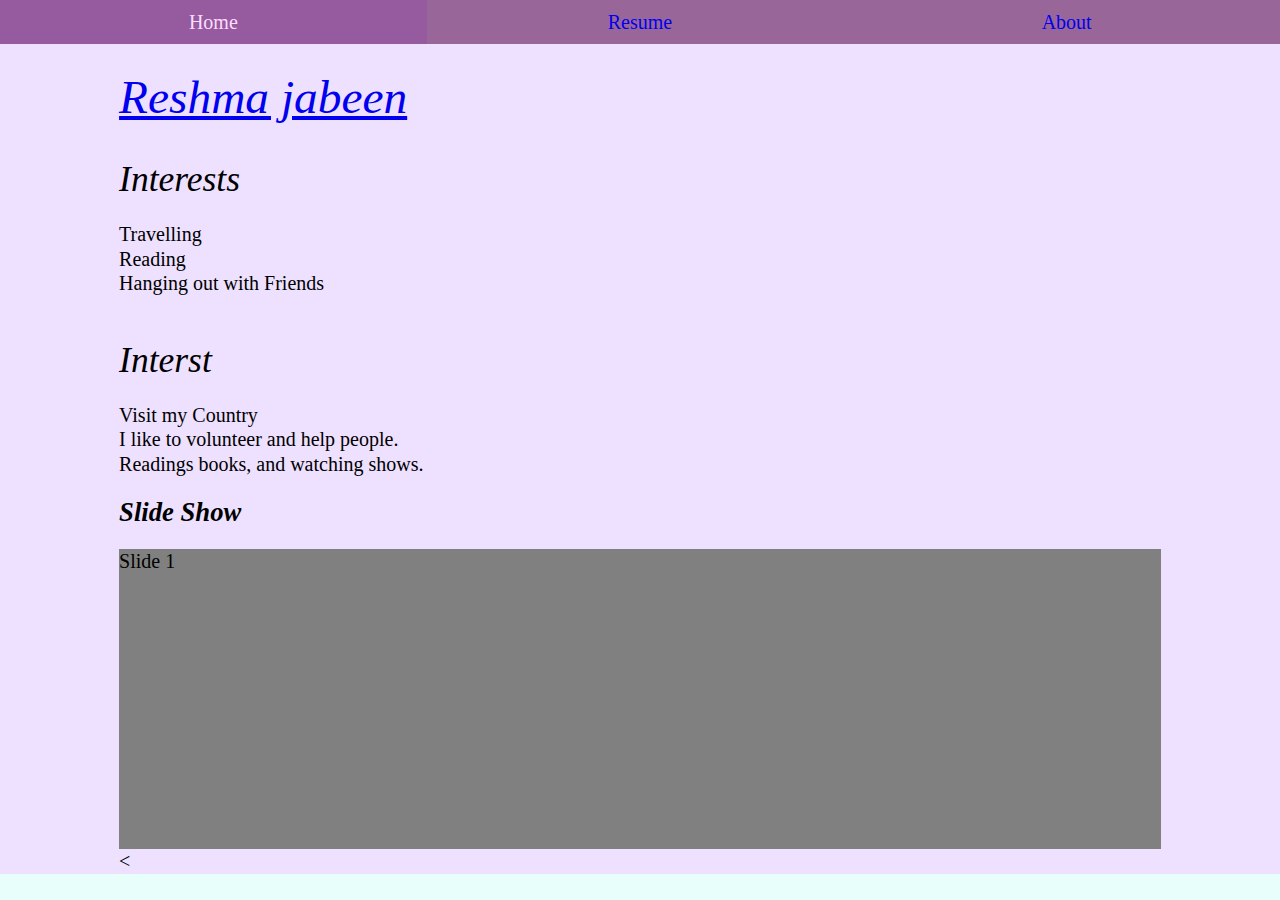
==== about/index.html @ bf3da615 "made changes to the content in about file, added slide show" ====
<!DOCTYPE html>
<html id="about" lang="en">
<head>
  <title>Reshma Jabeen:About</title>
  <meta charset="UTF-8"/>
  <meta name="viewport" content="width=device-width,initial-scale=1.0,shrink-to-fit=no" />
  <link rel="stylesheet" href="../css/screen.css" />
</head>
<body>
  <header>
    <h1><a href="../index.html" rel="home">Reshma jabeen</a></h1>
    <h2> Interests </h2>
    <ul>
      <li>Travelling</li>
      <li>Reading</li>
      <li>Hanging out with Friends</li>
    </ul>
    <nav id="navigation">
      <ul>
        <li><a href="../">Home</a></li>
        <li><a href="../resume">Resume</a></li>
        <li><a href="../about">About</a></li>
      </ul>
    </nav>
  </header>
  <main id="content">
    <article>
      <h2> Interst </h2>
      <ul>
        <li>Visit my Country </li>
        <li>I like to volunteer and help people.</li>
        <li>Readings books, and watching shows.</li>
      </ul>
      <h3> Slide Show </h3>
      <ol  id="slides">
        <li class ="slide showing">Slide 1</li>
        <li class="slide">Slide 2</li>
        <li class="slide">Slide 3</li>
        <li class="slide">Slide 4</li>
        <li class="slide">Slide 5</li>
      </ol

      <button class="controls" id="previous">&lt;</button>
      <button class="controls" id="pause">&#10074;&#10074;</button>
      <button class="controls" id="next">&gt;</button>

    <!-- <h4>My cat's pic</h4>
       Add figure and figure caption tags
     <img src="https://i.pinimg.com/originals/5a/3e/2e/5a3e2e6ca5f60d695eccde65edff946c.jpg -->

    </article>
  </main>

  <script src="https://ajax.googleapis.com/ajax/libs/jquery/3.2.1/jquery.min.js"></script>
  <script src="js/site.js"></script>
</body>
</html>
---- css/screen.css ----
/* http://meyerweb.com/eric/tools/css/reset/
   v2.0 | 20110126
   License: none (public domain)
*/
/* stylelint-disable */
a,abbr,acronym,address,applet,article,aside,audio,b,big,blockquote,body,canvas,caption,center,cite,code,dd,del,details,dfn,div,dl,dt,em,embed,fieldset,figcaption,figure,footer,form,h1,h2,h3,h4,h5,h6,header,hgroup,html,i,iframe,img,ins,kbd,label,legend,li,mark,menu,nav,object,ol,output,p,pre,q,ruby,s,samp,section,small,span,strike,strong,sub,summary,sup,table,tbody,td,tfoot,th,thead,time,tr,tt,u,ul,var,video{margin:0;padding:0;border:0;font:inherit;vertical-align:baseline}article,aside,details,figcaption,figure,footer,header,hgroup,main,menu,nav,section{display:block}html,.stylelint{line-height:1}body,.stylelint{line-height:inherit}ol,ul,.stylelint{list-style:none}blockquote,q{quotes:none}blockquote:after,blockquote:before,q:after,q:before{content:'';content:none}table{border-collapse:collapse;border-spacing:0}
/* stylelint-enable */

/* Begin site styles below */
/* responsive media */

img,
video,
audio {
  padding-top: 1.125em;
  display: block;
  max-width: 100%;
}

 /*Inserting font for the page */

html {
  font-size: 1.125em; /*18/16 = 1.125*/
  line-height: 1.22222em; /*22/18 = 1.22222*/
  font-family: serif, helvetica, arial, sans-serif;
  background-color: #e8fefb;
  text-decoration: none;
}

body {
  padding-top: 3.67em;    /*11/ 18 = 1.222em*/
  padding-right: 1.2222em;  /* 22 / 18 = 1.22em */
  padding-left: 1.222em;  /* 22 / 18 = 1.2em*/
  background-color: #EEE0FF;
}

p {
  /*text-indent: 1em; */
  padding-bottom: 0.61111em; /* 11 / 18 = 0.611111*/
  padding-top: 0.6111em; /*11/18 = 0.61111*/

}


/*
nav a {
  text-decoration: none;
  display: block;
  width: 100%;

  padding-top: 0.5em; /*11/18 = 0.611*/
  /*padding-bottom: 0.5em; /*11/18 = 0.611*/
  /*text-align: center;
  background-color: rgb(153,102,153);

}

nav a:hover {
  background-color: #965A9E;
  color: #FBDDFF;
}

nav li {
  float: left;
  width: 33.333%;
}*/

h1,
h2,
h3,


h1 {
  text-align: left;
  padding-bottom: 0.375em;

  font-style: italic;
  font-size: 2.369em;  /* 42.63/18 = 2.369 */
  line-height: 1.032em;  /* 44/42.635 = 1.02 */
  text-decoration: none;
}

h2 {
  text-align: left;
  font-style: oblique;
  font-size: 1.7768888889em; /* 31.984 / 18 = 1.7768888889 */
  line-height: 1.0317658829em; /* 33 / 31.984 = 1.0317658829 */
  padding-bottom:  0.687843922em; /* 22 / 31.984 = 0.687843922 */
  padding-top: 0.6em; /*22/42.635 = 0.516*/
  border-top: 0.065em;
  border
  -bottom: 0.065em;
}

h3 {

  font-family: serif, helvetica, arial, sans-serif;
  font-weight: bolder;
  font-size: 1.333em; /* 23.994 / 18 = 1.333 */
  line-height: 0.9168958906em; /* 22 / 23.994 = 0.9168958906 */
  padding-bottom: 0.9168958906em; /* 22 / 23.994 = 0.9168958906 */

 }


/*p {
  text-indent: 1em;
  padding-bottom: 0.6111111111em; /* 11 / 18 = 0.6111111111 */



ol, ul {
  padding-bottom: 1.222em; /* 22 / 18 = 0.61~ */
}

ol {
  list-style-type: circle;
}

li ol,
li ul {

  padding-top: 0.611em;   /* 11 / 18 = 0.61~ */
  padding-left: 1.222em;  /* 22 / 18 = 1.2~ */
  padding-bottom: 0;
}

nav a {
  text-decoration: none;
  display: block;
  width: 100%;

  padding-top: 0.5em; /*11/18 = 0.611*/
  padding-bottom: 0.5em; /*11/18 = 0.611*/
  text-align: center;
  background-color: rgb(153,102,153);

}

nav a:hover {
  background-color: #965A9E;
  color: #FBDDFF;
}

nav li {
  float: left;
  width: 33.333%;
}




@media screen and (min-width: 640px) {
  html {

    font-size: 1.25em;
  }
}

@media screen and (min-width: 860px) {
  body {


    padding-left: 9.302325581%;
    padding-right: 9.30233581%;

  }


#navigation {
  position: absolute;
  width: 100%;
  top: 0;
  left: 0;
}

/* Styles for slide show */
#slides {
  position: relative;
   height: 300px;
   padding: 0px;
   margin: 0px;
   list-style-type: none;
}
.slide {
  position: absolute;
   left: 0px;
   top: 0px;
   width:100%;
   height: 100%;
   opacity: 0;
   z-index: 1;

   -webkit-transition: opacity 1s;
   -moz-transition: opacity 1s;
   -o-transition: opacity 1s;
   transition: opacity 1s;
}

.showing {
  opacity: 1;
    z-index: 2;

  }

  .slide:nth-of-type(1) {
  	background-color: grey;
    background-image: url('https://www.walldevil.com/wallpapers/a54/chicago-illinois-usa.jpg');
  }

  .slide:nth-of-type(2) {
  	background-color: green;
    background-image: url('http://www.hustlermoneyblog.com/wp-content/uploads/2017/05/Chicago-IL.jpg');
  }

  .slide:nth-of-type(3) {
	background-color: red;
  background-image: url('https://s3-us-west-2.amazonaws.com/s.cdpn.io/123941/waterfall-free-stock-photo-244915.jpg');
}

.slide:nth-of-type(4) {
    background: purple;
}

.slide:nth-of-type(5) {
    background: yellow;
}

/* If  the user does not have JavaScript, here is the fall back*/
.controls {
    display: none;
}

/*addig the controls  for java script*/
.controls{
  background: #333;
  color: #fff;
  border: none;
  padding: 20px 0px;
  font-size: 20px;
  cursor: pointer;
  border: 2px solid #fff;
  margin: 10px 0px 0px 10px;
  width: 70px;
}

.controls:hover,
.controls:focus{
  background: #eee;
  color: #333;
}

.container{
  position: relative;
}

.buttons{
  position: absolute;
  left: 0px;
  top: 0px;
  z-index: 10;
  font-size: 0px;
}

/* Layout Styles */
/*
  Hint: these tend to be
  1. IDs; but also classes, sometimes
  2. concerned with layout and spatial
     relationships
*/





/* Modular Styles */
/*
  Repeating style patterns.
  Hint: these tend to be:
  1. classes and relationship selectors
  2. concerned with adjustments to base styles,
      spacing, color, etc. etc.
*/

/* State Styles */
/*
  States of the browser and user access
  conditions.
  Hint: these tend to be:
  1. Driven by media queries
  2. Influenced by JavaScript
  3. Organized by Base, Layout, Module, State
*/
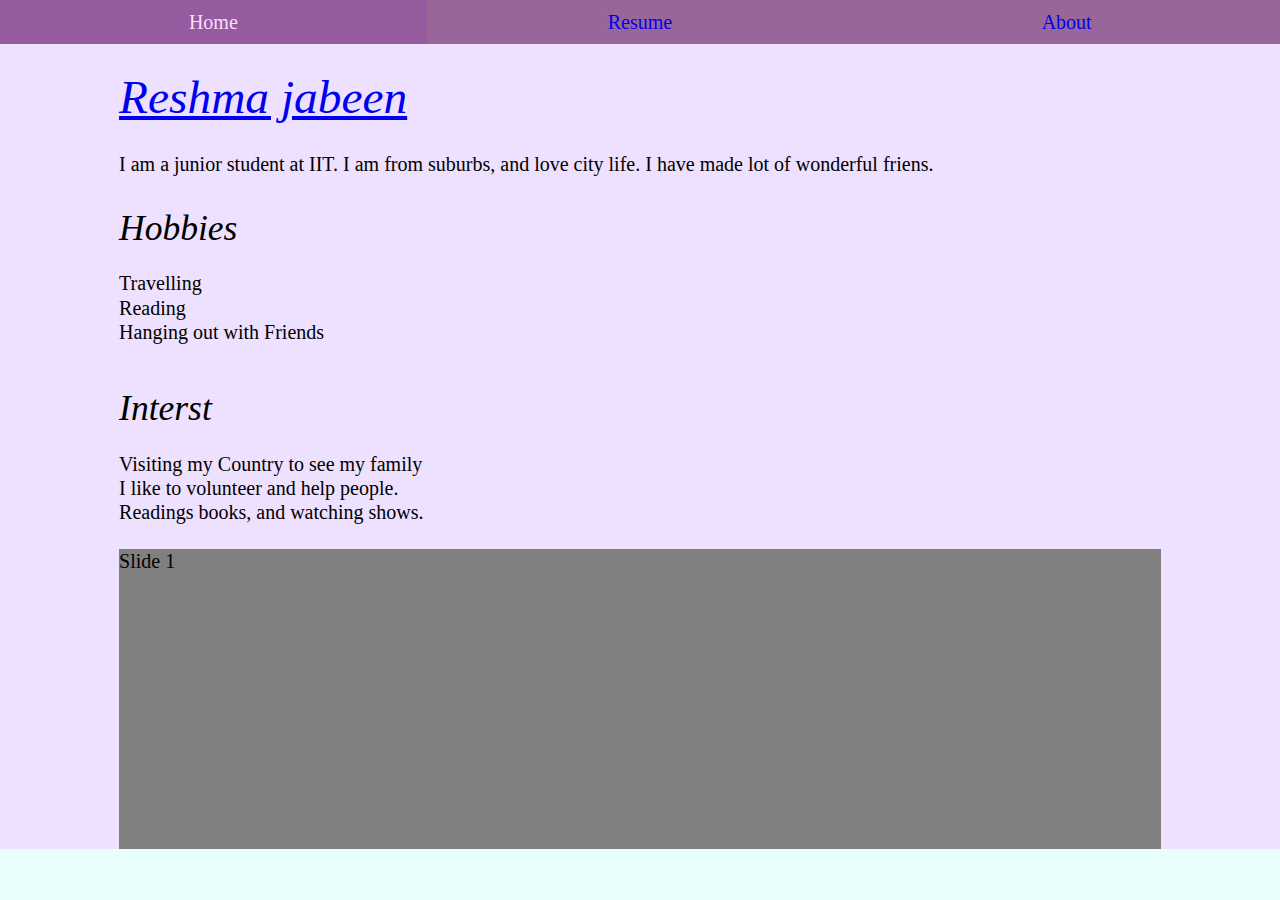
==== commit b78d5ba4: "added grid line to resume and about page,fixed content in css" ====
--- a/about/index.html
+++ b/about/index.html
@@ -1,20 +1,18 @@
 <!DOCTYPE html>
 <html id="about" lang="en">
+
 <head>
   <title>Reshma Jabeen:About</title>
   <meta charset="UTF-8"/>
   <meta name="viewport" content="width=device-width,initial-scale=1.0,shrink-to-fit=no" />
   <link rel="stylesheet" href="../css/screen.css" />
+  <link rel="stylesheet" href="//basehold.it/22" />
+    <script src="js/site.js"></script>
 </head>
+
 <body>
-  <header>
-    <h1><a href="../index.html" rel="home">Reshma jabeen</a></h1>
-    <h2> Interests </h2>
-    <ul>
-      <li>Travelling</li>
-      <li>Reading</li>
-      <li>Hanging out with Friends</li>
-    </ul>
+  <header id="header">
+
     <nav id="navigation">
       <ul>
         <li><a href="../">Home</a></li>
@@ -23,33 +21,44 @@
       </ul>
     </nav>
   </header>
-  <main id="content">
-    <article>
+
+  <!--<main id="content">-->
+    <article  id="content">
+      <h1><a href="../index.html" rel="home">Reshma jabeen</a></h1>
+      <p>
+        I am a junior student at IIT. I am from suburbs, and love city life.
+        I have made lot of wonderful friens.
+      </p>
+
+      <h2> Hobbies </h2>
+      <ul>
+        <li>Travelling</li>
+        <li>Reading</li>
+        <li>Hanging out with Friends</li>
+      </ul>
       <h2> Interst </h2>
       <ul>
-        <li>Visit my Country </li>
+        <li>Visiting my Country to see my family </li>
         <li>I like to volunteer and help people.</li>
         <li>Readings books, and watching shows.</li>
       </ul>
-      <h3> Slide Show </h3>
+    </article>
+
+    <!--  <h3> Slide Show </h3>-->
       <ol  id="slides">
         <li class ="slide showing">Slide 1</li>
         <li class="slide">Slide 2</li>
         <li class="slide">Slide 3</li>
         <li class="slide">Slide 4</li>
         <li class="slide">Slide 5</li>
-      </ol
+      </ol>
 
       <button class="controls" id="previous">&lt;</button>
       <button class="controls" id="pause">&#10074;&#10074;</button>
       <button class="controls" id="next">&gt;</button>
 
-    <!-- <h4>My cat's pic</h4>
-       Add figure and figure caption tags
-     <img src="https://i.pinimg.com/originals/5a/3e/2e/5a3e2e6ca5f60d695eccde65edff946c.jpg -->
 
-    </article>
-  </main>
+<!--  </main>-->
 
   <script src="https://ajax.googleapis.com/ajax/libs/jquery/3.2.1/jquery.min.js"></script>
   <script src="js/site.js"></script>
--- a/css/screen.css
+++ b/css/screen.css
@@ -243,7 +243,7 @@
   margin: 10px 0px 0px 10px;
   width: 70px;
 }
-
+g
 .controls:hover,
 .controls:focus{
   background: #eee;
